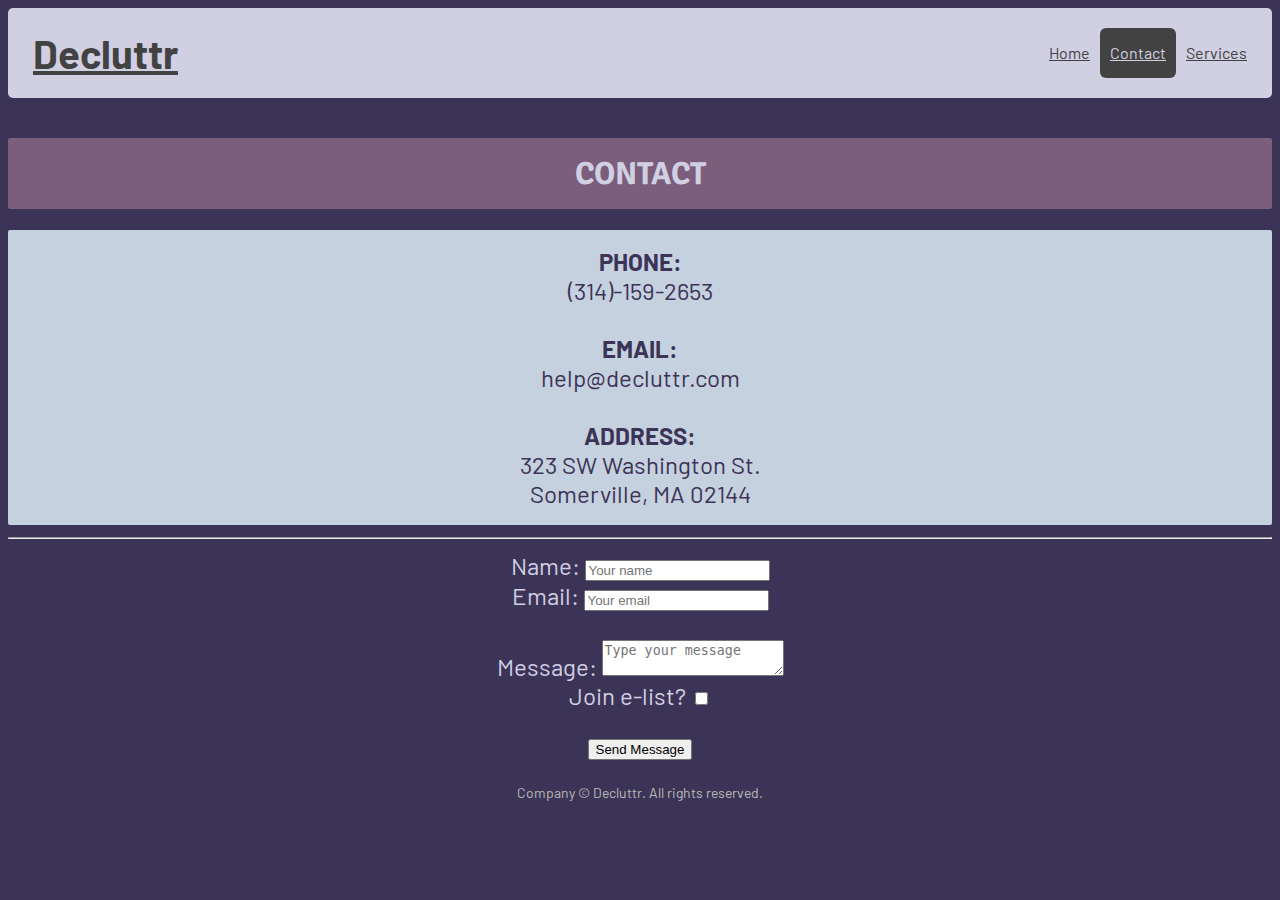
==== contact.html @ 03742f65 "e" ====
<html lang="en">
<head>
	<title>Decluttr</title>
	<meta charset="utf-8" />
	<meta name="viewport" content="width=device-width, initial-scale=1, user-scalable=no" />
	<link rel="stylesheet" href="main.css">
	<style> 
	input[type=button] {
	  background-color: #3C3456;
	  border: solid #6181A3;
	  color: white;
	  margin: 5px 2px;
	  padding: 20px 32px;
	  text-decoration: underline
	}
	</style>
</head>

        
<div class="header">
	<a href="#default" class="logo">Decluttr</a>
	<div class="header-right">
	  <a href="index.html">Home</a>
	  <a class="active" href="contact.html">Contact</a>
	  <a href="services.html">Services</a>
	</div>
  </div>	
<style type = "text/css">
	body {background-color: #3C3456;}
	.flex-container {display: flex; justify-content: space-around; margin: 1em;}
</style>

<body>
	<div>
		<div>
			<h1 style="box-sizing: border-box; background-color: #7B5E7B; border-radius:2px">CONTACT</h1>
			<div style="background-color:#D5E2EF; border-radius:2px; opacity: 90%; color: #3C3456; 
			padding: 0.7em; size:15px">
				<span><b>PHONE:</b><br> (314)-159-2653</span><br><br>
				<span><b>EMAIL:</b><br> help@decluttr.com</span><br><br>
				<span><b>ADDRESS:</b><br> 323 SW Washington St. <br>Somerville, MA 02144</span>
			</div>
	</div>

	<hr>

	<div>
		<section>
			<form name="input" method="POST" action="https://formspree.io/tyler.huynh@tufts.edu">
				Name: <input type="text" name="name" placeholder="Your name"></input>
				<br>
				Email: <input type="email" name="user email" placeholder="Your email"></input>
				<br><br>
				Message: <textarea name="message" placeholder="Type your message"/></textarea>
				<div class='col1'>Join e-list?
					<input type="checkbox" name="join" value='yes'>
				</div>
				<br>
				<input type="submit" value="Send Message"></input>
				<input type="hidden" name="_subject" value="Someone Messaged You!"></input>
				<input type="hidden" name="_next" value="thanks.html"></input>
			</form>
		</section>
	</div>		
</body>
<footer>
	Company © Decluttr. All rights reserved.
</footer>
</html>
---- main.css ----
@import url('fontawesome-all.min.css');
@import url('https://fonts.googleapis.com/css?family=Raleway:200,700|Source+Sans+Pro:300,600,300italic,600italic');
@import url('https://fonts.googleapis.com/css?family=Barlow:300|Nanum+Gothic|PT+Sans|Roboto+Condensed:300|Ropa+Sans|Signika+Negative:300&display=swap');

@-ms-viewport {
    width: device-width;
}

body, a {
  font-family: 'Barlow', sans-serif;
  text-align: center;
  color: #D1CFE2;
  font-size: 24px;
}

footer {
  font-family: 'Barlow', sans-serif;
  text-align: center;
  color: rgb(185, 185, 185);
  font-size: 14px;
}

h1 {
  font-family: 'Signika Negative', sans-serif;
  font-weight: 700;
  margin-top: 40px;
  font-size: 32px;
  padding: 0.5em;
}

h2 {
    font-family: 'Signika Negative', sans-serif;
    text-align: center;
    color: #D1CFE2;
    font-size: 26px;
  }

h3 {
  font-family: 'Signika Negative', sans-serif;
  text-align: center;
  color: #D1CFE2;
}



p {
  font-family: 'Barlow', sans-serif;
  margin: 2em 1em;
  color: #D1CFE2;
}

.page-header {
    background-color: white;
    position: absolute;
    top: 0;
    left: 0;
    right: 0;
    height: 80px;
    display: flex;
    align-items: center;
    box-shadow: 0 0 25px 0 black;
}

.page-header * {
    display: inline;
}

.page-header li {
    margin: 20px;
}

.page-header li a {
    color: black;
    text-decoration: none;
}

.square-box {
    position: relative;
    display: inline-block;
    font-weight: bold;
    padding: 1em 0.5em;
    text-decoration: none;
    color: #D1CFE2;
    background: white;
    transition: .4s;
    font-size: 30px;
    outline-color: white;
    outline-style: solid;
}


.square-button {
    position: relative;
    display: inline-block;
    font-weight: bold;
    padding: 0.5em 0.5em;
    text-decoration: none;
    color: #FFF;
    background: #7B5E7B;
    transition: .4s;
    font-size: 30px;
    outline-color: #D1CFE2;
    outline-style: solid;
}

.header {
  border-radius: 5px;
  overflow: hidden;
  background-color: #D1CFE2;
  padding: 20px 15px
}

.header a {
  float: left;
  color: #424242;
  text-align: center;
  padding: 10px;
  text-decoration: underline;
  font-size: 16px; 
  line-height: 30px;
  border-radius: 6px;
}

.header a.logo {
  font-size: 40px;
  font-weight: bold;
}

.header a:hover {
  color: #D1CFE2;
  background-color: #646262
}

.header a.active {
  background-color: #424242;
  color: #D1CFE2;
}

.header-right {
  float: right;
}
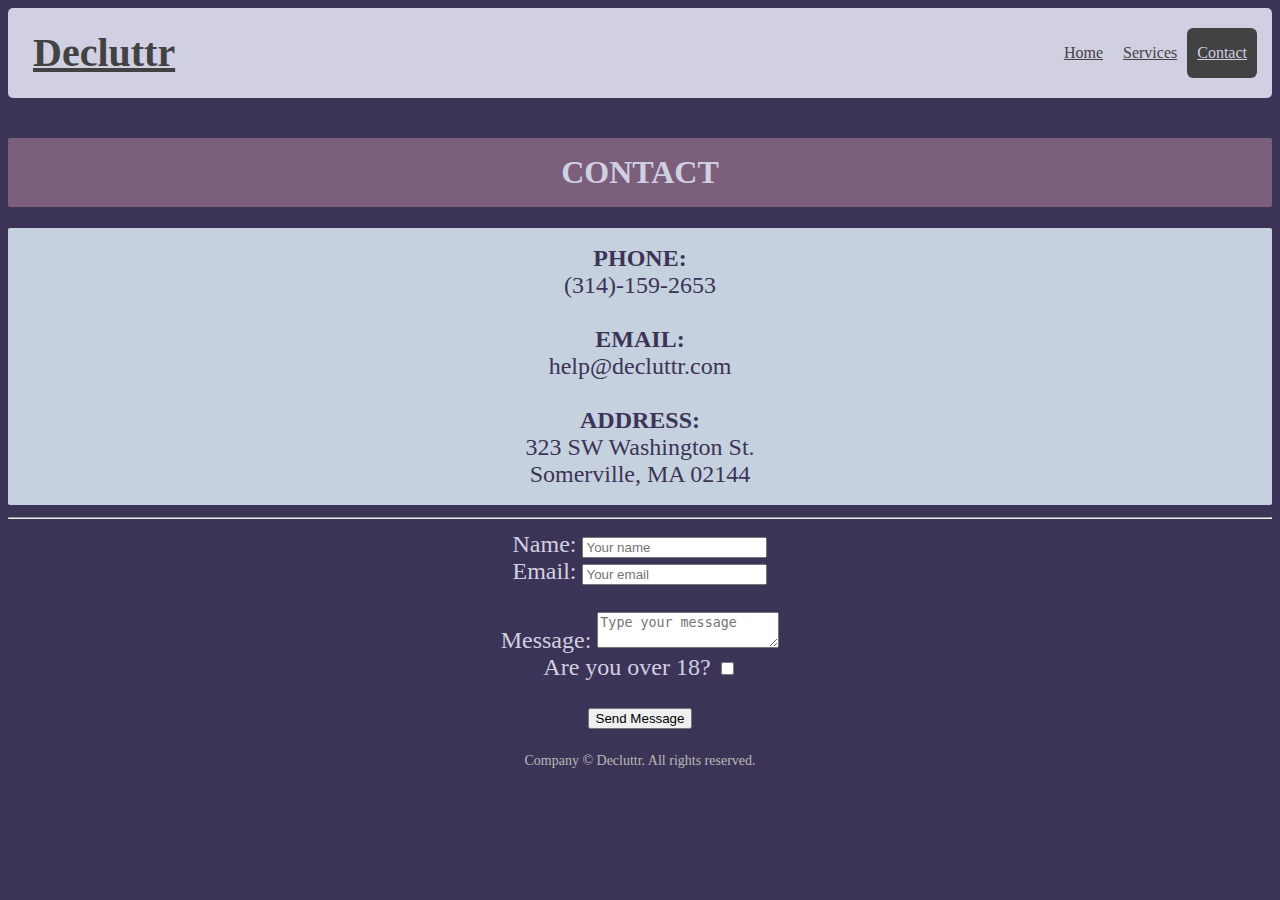
==== commit 2c9ce5bb: "e" ====
--- a/contact.html
+++ b/contact.html
@@ -22,8 +22,8 @@
 	<a href="#default" class="logo">Decluttr</a>
 	<div class="header-right">
 	  <a href="index.html">Home</a>
+      <a href="services.html">Services</a>
 	  <a class="active" href="contact.html">Contact</a>
-	  <a href="services.html">Services</a>
 	</div>
   </div>	
 <style type = "text/css">
@@ -53,7 +53,7 @@
 				Email: <input type="email" name="user email" placeholder="Your email"></input>
 				<br><br>
 				Message: <textarea name="message" placeholder="Type your message"/></textarea>
-				<div class='col1'>Join e-list?
+				<div class='col1'>Are you over 18?
 					<input type="checkbox" name="join" value='yes'>
 				</div>
 				<br>
--- a/main.css
+++ b/main.css
@@ -1,27 +1,20 @@
-@import url('fontawesome-all.min.css');
-@import url('https://fonts.googleapis.com/css?family=Raleway:200,700|Source+Sans+Pro:300,600,300italic,600italic');
-@import url('https://fonts.googleapis.com/css?family=Barlow:300|Nanum+Gothic|PT+Sans|Roboto+Condensed:300|Ropa+Sans|Signika+Negative:300&display=swap');
-
 @-ms-viewport {
     width: device-width;
 }
 
 body, a {
-  font-family: 'Barlow', sans-serif;
   text-align: center;
   color: #D1CFE2;
   font-size: 24px;
 }
 
 footer {
-  font-family: 'Barlow', sans-serif;
   text-align: center;
   color: rgb(185, 185, 185);
   font-size: 14px;
 }
 
 h1 {
-  font-family: 'Signika Negative', sans-serif;
   font-weight: 700;
   margin-top: 40px;
   font-size: 32px;
@@ -29,14 +22,12 @@
 }
 
 h2 {
-    font-family: 'Signika Negative', sans-serif;
     text-align: center;
     color: #D1CFE2;
     font-size: 26px;
   }
 
 h3 {
-  font-family: 'Signika Negative', sans-serif;
   text-align: center;
   color: #D1CFE2;
 }
@@ -44,7 +35,6 @@
 
 
 p {
-  font-family: 'Barlow', sans-serif;
   margin: 2em 1em;
   color: #D1CFE2;
 }
@@ -96,7 +86,7 @@
     padding: 0.5em 0.5em;
     text-decoration: none;
     color: #FFF;
-    background: #7B5E7B;
+    background: #0004ff;
     transition: .4s;
     font-size: 30px;
     outline-color: #D1CFE2;
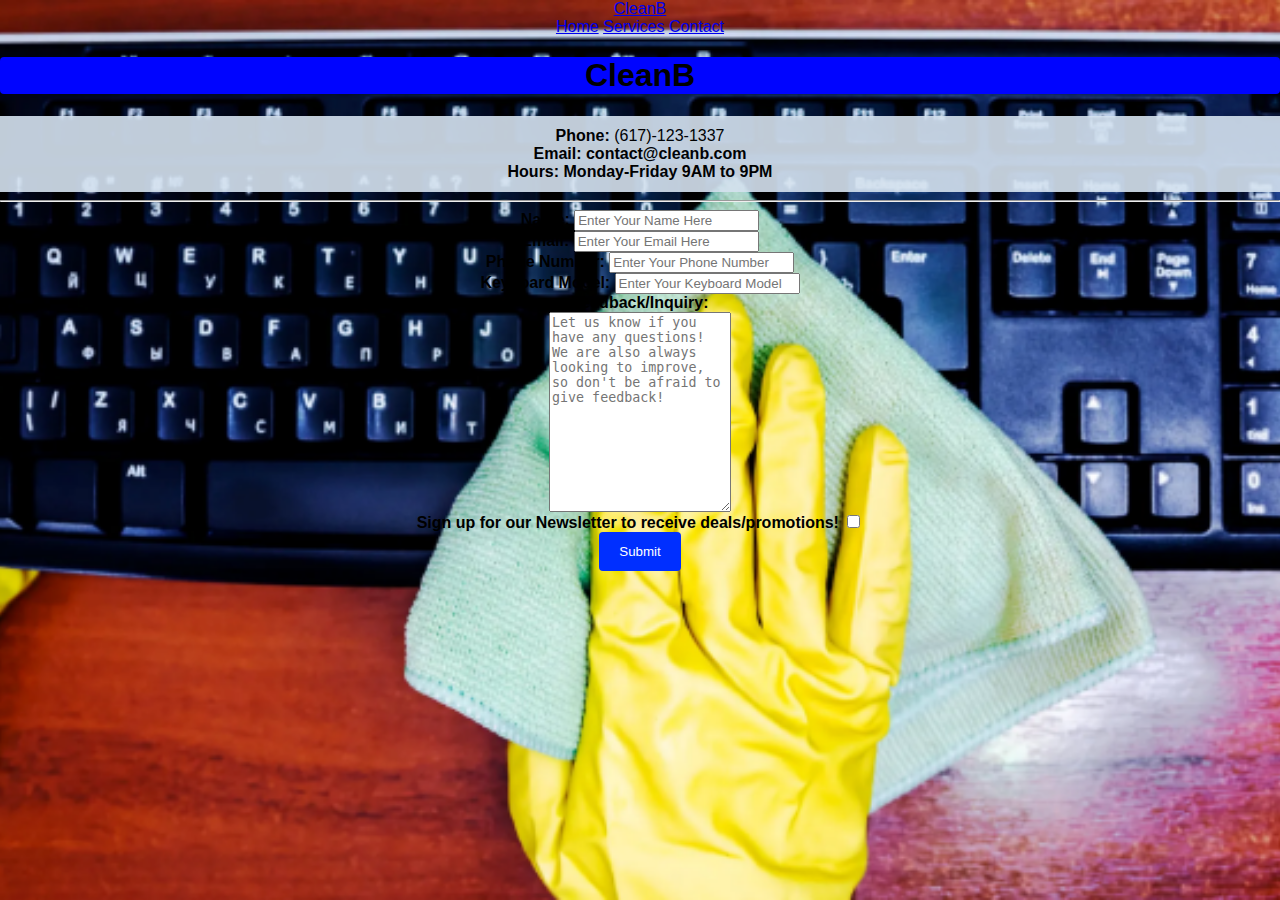
==== commit dc8147eb: "e" ====
--- a/contact.html
+++ b/contact.html
@@ -1,13 +1,13 @@
 
 <html lang="en">
 <head>
-	<title>Decluttr</title>
+	<title>CleanB</title>
 	<meta charset="utf-8" />
 	<meta name="viewport" content="width=device-width, initial-scale=1, user-scalable=no" />
 	<link rel="stylesheet" href="main.css">
 	<style> 
 	input[type=button] {
-	  background-color: #3C3456;
+	  background-color: #000000;
 	  border: solid #6181A3;
 	  color: white;
 	  margin: 5px 2px;
@@ -19,27 +19,39 @@
 
         
 <div class="header">
-	<a href="#default" class="logo">Decluttr</a>
+    <body style="text-align: center;">
+    </body>
+	<a href="#default" class="test">CleanB</a>
 	<div class="header-right">
 	  <a href="index.html">Home</a>
       <a href="services.html">Services</a>
-	  <a class="active" href="contact.html">Contact</a>
+	  <a class="link" href="contact.html">Contact</a>
 	</div>
-  </div>	
+  </div>
+  
+<style>
+    body {
+        background-image: url("cleankey.png");
+        background-size: cover;
+        background-position: center;
+        background-repeat: no-repeat;
+    }
+</style>
+
 <style type = "text/css">
-	body {background-color: #3C3456;}
-	.flex-container {display: flex; justify-content: space-around; margin: 1em;}
+	body {background-color: #548ef8;}
+    .flex-container {display: flex; justify-content: space-around; margin: 1em;}
 </style>
 
 <body>
 	<div>
 		<div>
-			<h1 style="box-sizing: border-box; background-color: #7B5E7B; border-radius:2px">CONTACT</h1>
-			<div style="background-color:#D5E2EF; border-radius:2px; opacity: 90%; color: #3C3456; 
+			<h1 style="box-sizing: border-box; background-color: #0004ff; border-radius:4px">CleanB</h1>
+			<div style="background-color:#D5E2EF; opacity: 90%; color: #000000; 
 			padding: 0.7em; size:15px">
-				<span><b>PHONE:</b><br> (314)-159-2653</span><br><br>
-				<span><b>EMAIL:</b><br> help@decluttr.com</span><br><br>
-				<span><b>ADDRESS:</b><br> 323 SW Washington St. <br>Somerville, MA 02144</span>
+				<span><b>Phone:</b> (617)-123-1337</span><br>
+				<span><b>Email: contact@cleanb.com</span><br>
+				<span><b>Hours:</b> Monday-Friday 9AM to 9PM</span><br>
 			</div>
 	</div>
 
@@ -47,24 +59,36 @@
 
 	<div>
 		<section>
-			<form name="input" method="POST" action="https://formspree.io/tyler.huynh@tufts.edu">
-				Name: <input type="text" name="name" placeholder="Your name"></input>
-				<br>
-				Email: <input type="email" name="user email" placeholder="Your email"></input>
-				<br><br>
-				Message: <textarea name="message" placeholder="Type your message"/></textarea>
-				<div class='col1'>Are you over 18?
-					<input type="checkbox" name="join" value='yes'>
-				</div>
-				<br>
-				<input type="submit" value="Send Message"></input>
-				<input type="hidden" name="_subject" value="Someone Messaged You!"></input>
-				<input type="hidden" name="_next" value="thanks.html"></input>
-			</form>
+            <form name="input" method="POST" action="#"
+            style="text-align:center;">
+
+          <label for="fname">Name:</label>
+          <input type="text" id="fname" name="name" placeholder="Enter Your Name Here">
+          <br>
+          <label for="ename">Email:</label>
+          <input type="text" id="ename" name="ename"
+                 placeholder="Enter Your Email Here">
+          <br>
+          <label for="edate">Phone Number:</label>
+          <input type="text" id="edate" name="date"
+                 placeholder="Enter Your Phone Number">
+          <br>
+          <label for="slink">Keyboard Model: </label>
+          <input type="text" id="slink" name="link" placeholder="Enter Your Keyboard Model">
+          <br>
+          <label for="subject">Feedback/Inquiry:</label>
+          <br>       
+          <textarea id="subject" name="subject"
+                    placeholder="Let us know if you have any questions! We are also always looking to improve, so don't be afraid to give feedback!"
+                    style="height:200px"></textarea>
+          <br>
+          <div class='col1'>Sign up for our Newsletter to receive deals/promotions!
+            <input type="checkbox" name="join" value='yes'>
+          </div>   
+          <input type="submit" value="Submit">
+
+      </form>
 		</section>
 	</div>		
 </body>
-<footer>
-	Company © Decluttr. All rights reserved.
-</footer>
 </html>--- a/main.css
+++ b/main.css
@@ -1,131 +1,59 @@
-@-ms-viewport {
-    width: device-width;
+body {
+    font-family: "Arial", sans-serif;
+    margin: 0;
+    padding: 0;
 }
 
-body, a {
-  text-align: center;
-  color: #D1CFE2;
-  font-size: 24px;
+.navbar {
+    background-color: #000000;
+    color: #fff;
+    padding: 10px;
 }
 
-footer {
-  text-align: center;
-  color: rgb(185, 185, 185);
-  font-size: 14px;
+.content-section {
+    padding: 20px;
 }
 
-h1 {
-  font-weight: 700;
-  margin-top: 40px;
-  font-size: 32px;
-  padding: 0.5em;
+.site-footer {
+    background-color: #000000;
+    color: #fff;
+    text-align: center;
+    padding: 10px;
 }
 
-h2 {
-    text-align: center;
-    color: #D1CFE2;
-    font-size: 26px;
-  }
-
-h3 {
-  text-align: center;
-  color: #D1CFE2;
+.nav-links {
+    list-style-type: none;
 }
 
-
-
-p {
-  margin: 2em 1em;
-  color: #D1CFE2;
+.nav-links li {
+    display: inline-block;
+    margin-right: 20px;
 }
 
-.page-header {
-    background-color: white;
-    position: absolute;
-    top: 0;
-    left: 0;
-    right: 0;
-    height: 80px;
-    display: flex;
-    align-items: center;
-    box-shadow: 0 0 25px 0 black;
-}
-
-.page-header * {
-    display: inline;
-}
-
-.page-header li {
-    margin: 20px;
-}
-
-.page-header li a {
-    color: black;
+.nav-links li a {
+    color: #fff;
     text-decoration: none;
 }
 
-.square-box {
-    position: relative;
-    display: inline-block;
-    font-weight: bold;
-    padding: 1em 0.5em;
-    text-decoration: none;
-    color: #D1CFE2;
-    background: white;
-    transition: .4s;
-    font-size: 30px;
-    outline-color: white;
-    outline-style: solid;
+.nav-links li a:hover {
+    text-decoration: underline;
 }
 
-
-.square-button {
-    position: relative;
-    display: inline-block;
-    font-weight: bold;
-    padding: 0.5em 0.5em;
-    text-decoration: none;
-    color: #FFF;
-    background: #0004ff;
-    transition: .4s;
-    font-size: 30px;
-    outline-color: #D1CFE2;
-    outline-style: solid;
+@media only screen and (max-width: 600px) {
+    header {
+        padding: 5px;
+    }
+    nav ul li {
+        display: block;
+        margin: 5px 0;
+    }
 }
 
-.header {
-  border-radius: 5px;
-  overflow: hidden;
-  background-color: #D1CFE2;
-  padding: 20px 15px
-}
-
-.header a {
-  float: left;
-  color: #424242;
-  text-align: center;
-  padding: 10px;
-  text-decoration: underline;
-  font-size: 16px; 
-  line-height: 30px;
-  border-radius: 6px;
-}
-
-.header a.logo {
-  font-size: 40px;
-  font-weight: bold;
-}
-
-.header a:hover {
-  color: #D1CFE2;
-  background-color: #646262
-}
-
-.header a.active {
-  background-color: #424242;
-  color: #D1CFE2;
-}
-
-.header-right {
-  float: right;
+input[type=submit] {
+    background-color: #002fff;
+    color: #FFFFFF;
+    padding: 12px 20px;
+    border: none;
+    border-radius: 4px;
+    cursor: pointer;
 }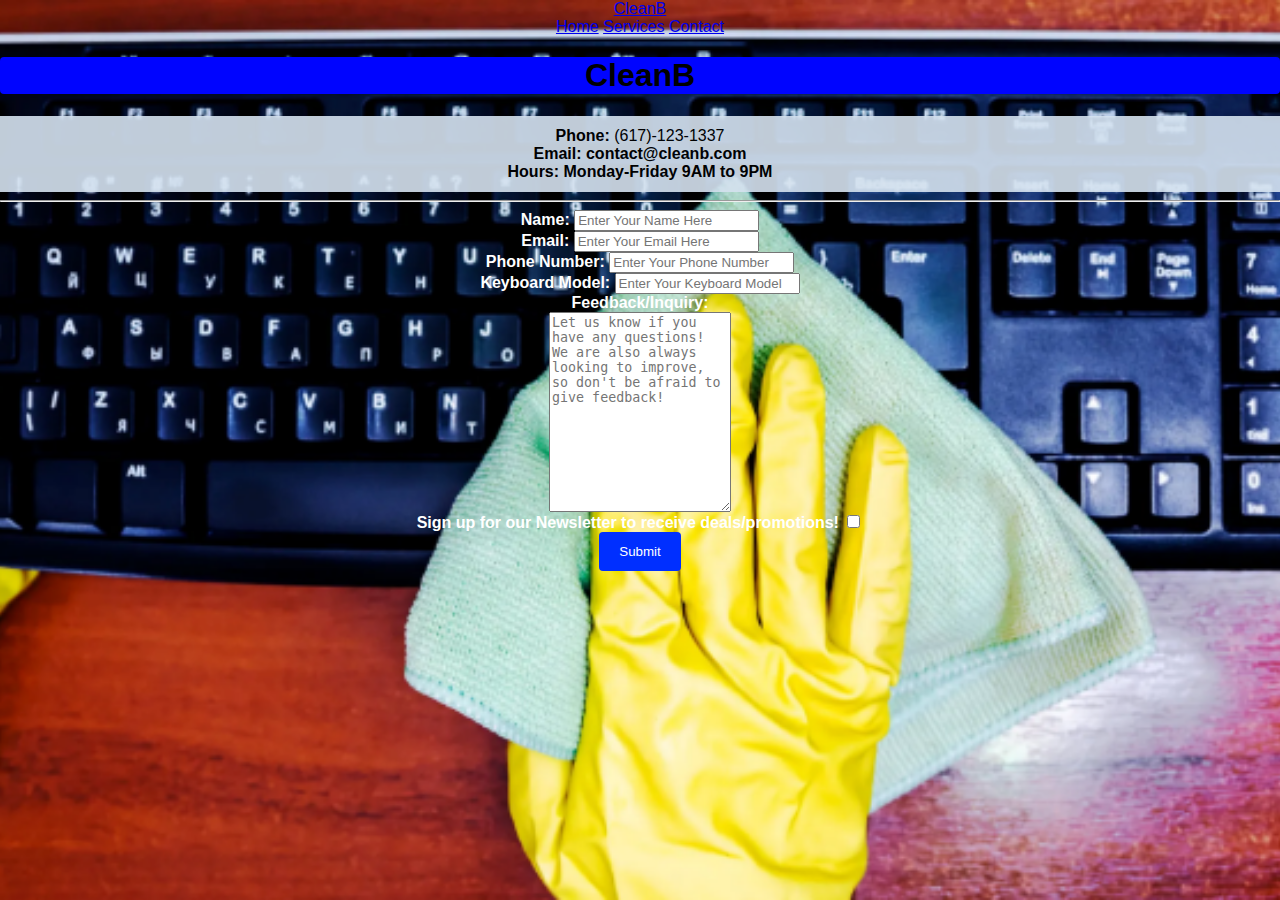
==== commit 5a896249: "e" ====
--- a/contact.html
+++ b/contact.html
@@ -57,38 +57,33 @@
 
 	<hr>
 
-	<div>
-		<section>
-            <form name="input" method="POST" action="#"
-            style="text-align:center;">
-
-          <label for="fname">Name:</label>
-          <input type="text" id="fname" name="name" placeholder="Enter Your Name Here">
-          <br>
-          <label for="ename">Email:</label>
-          <input type="text" id="ename" name="ename"
-                 placeholder="Enter Your Email Here">
-          <br>
-          <label for="edate">Phone Number:</label>
-          <input type="text" id="edate" name="date"
-                 placeholder="Enter Your Phone Number">
-          <br>
-          <label for="slink">Keyboard Model: </label>
-          <input type="text" id="slink" name="link" placeholder="Enter Your Keyboard Model">
-          <br>
-          <label for="subject">Feedback/Inquiry:</label>
-          <br>       
-          <textarea id="subject" name="subject"
-                    placeholder="Let us know if you have any questions! We are also always looking to improve, so don't be afraid to give feedback!"
-                    style="height:200px"></textarea>
-          <br>
-          <div class='col1'>Sign up for our Newsletter to receive deals/promotions!
-            <input type="checkbox" name="join" value='yes'>
-          </div>   
-          <input type="submit" value="Submit">
-
-      </form>
-		</section>
-	</div>		
+    <div>
+        <section>
+            <form name="input" method="POST" action="#" style="text-align:center; color: white;">
+    
+                <label for="fname">Name:</label>
+                <input type="text" id="fname" name="name" placeholder="Enter Your Name Here">
+                <br>
+                <label for="ename">Email:</label>
+                <input type="text" id="ename" name="ename" placeholder="Enter Your Email Here">
+                <br>
+                <label for="edate">Phone Number:</label>
+                <input type="text" id="edate" name="date" placeholder="Enter Your Phone Number">
+                <br>
+                <label for="slink">Keyboard Model: </label>
+                <input type="text" id="slink" name="link" placeholder="Enter Your Keyboard Model">
+                <br>
+                <label for="subject">Feedback/Inquiry:</label>
+                <br>
+                <textarea id="subject" name="subject" placeholder="Let us know if you have any questions! We are also always looking to improve, so don't be afraid to give feedback!" style="height:200px; color: white;"></textarea>
+                <br>
+                <div class='col1'>Sign up for our Newsletter to receive deals/promotions!
+                    <input type="checkbox" name="join" value='yes'>
+                </div>
+                <input type="submit" value="Submit">
+    
+            </form>
+        </section>
+    </div>	
 </body>
 </html>